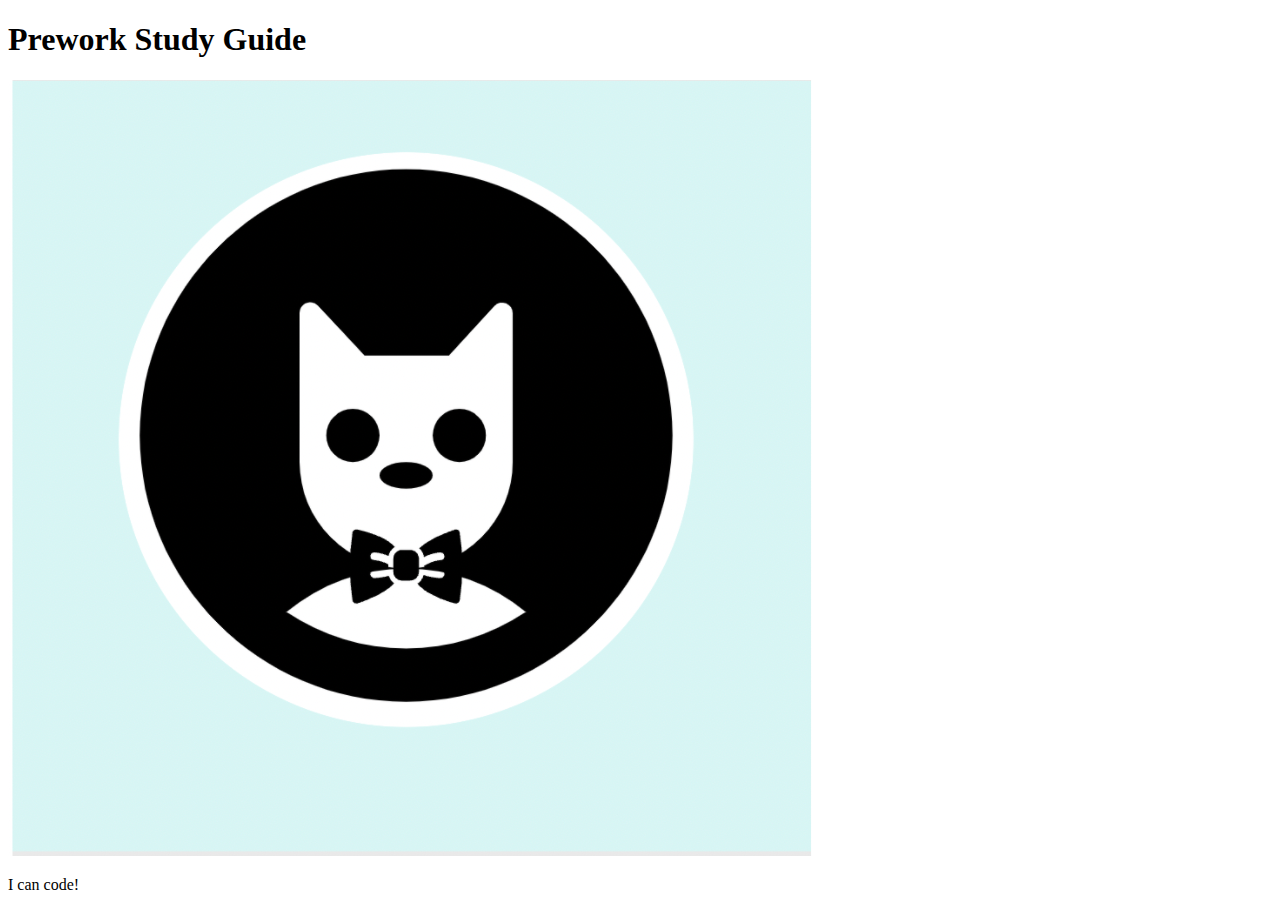
==== prework-study-guide/index.html @ 6ea944e6 "add starter code" ====
<!DOCTYPE html>
<html lang="en">
  <head>
    <meta charset="UTF-8" />
    <meta http-equiv="X-UA-Compatible" content="IE=edge" />
    <meta name="viewport" content="width=device-width, initial-scale=1.0" />
    <title>Prework Study Guide</title>
  </head>
  <body>
    <header id="top">
      <h1>Prework Study Guide</h1>
      <img src="./assets/bowtie-cat.png" alt="Profile image of cat wearing a bow tie." />
    </header>
    <main>
      <!-- Student code goes here -->
    </main>

    <footer>
      <p>I can code!</p>
    </footer>
  </body>
</html>
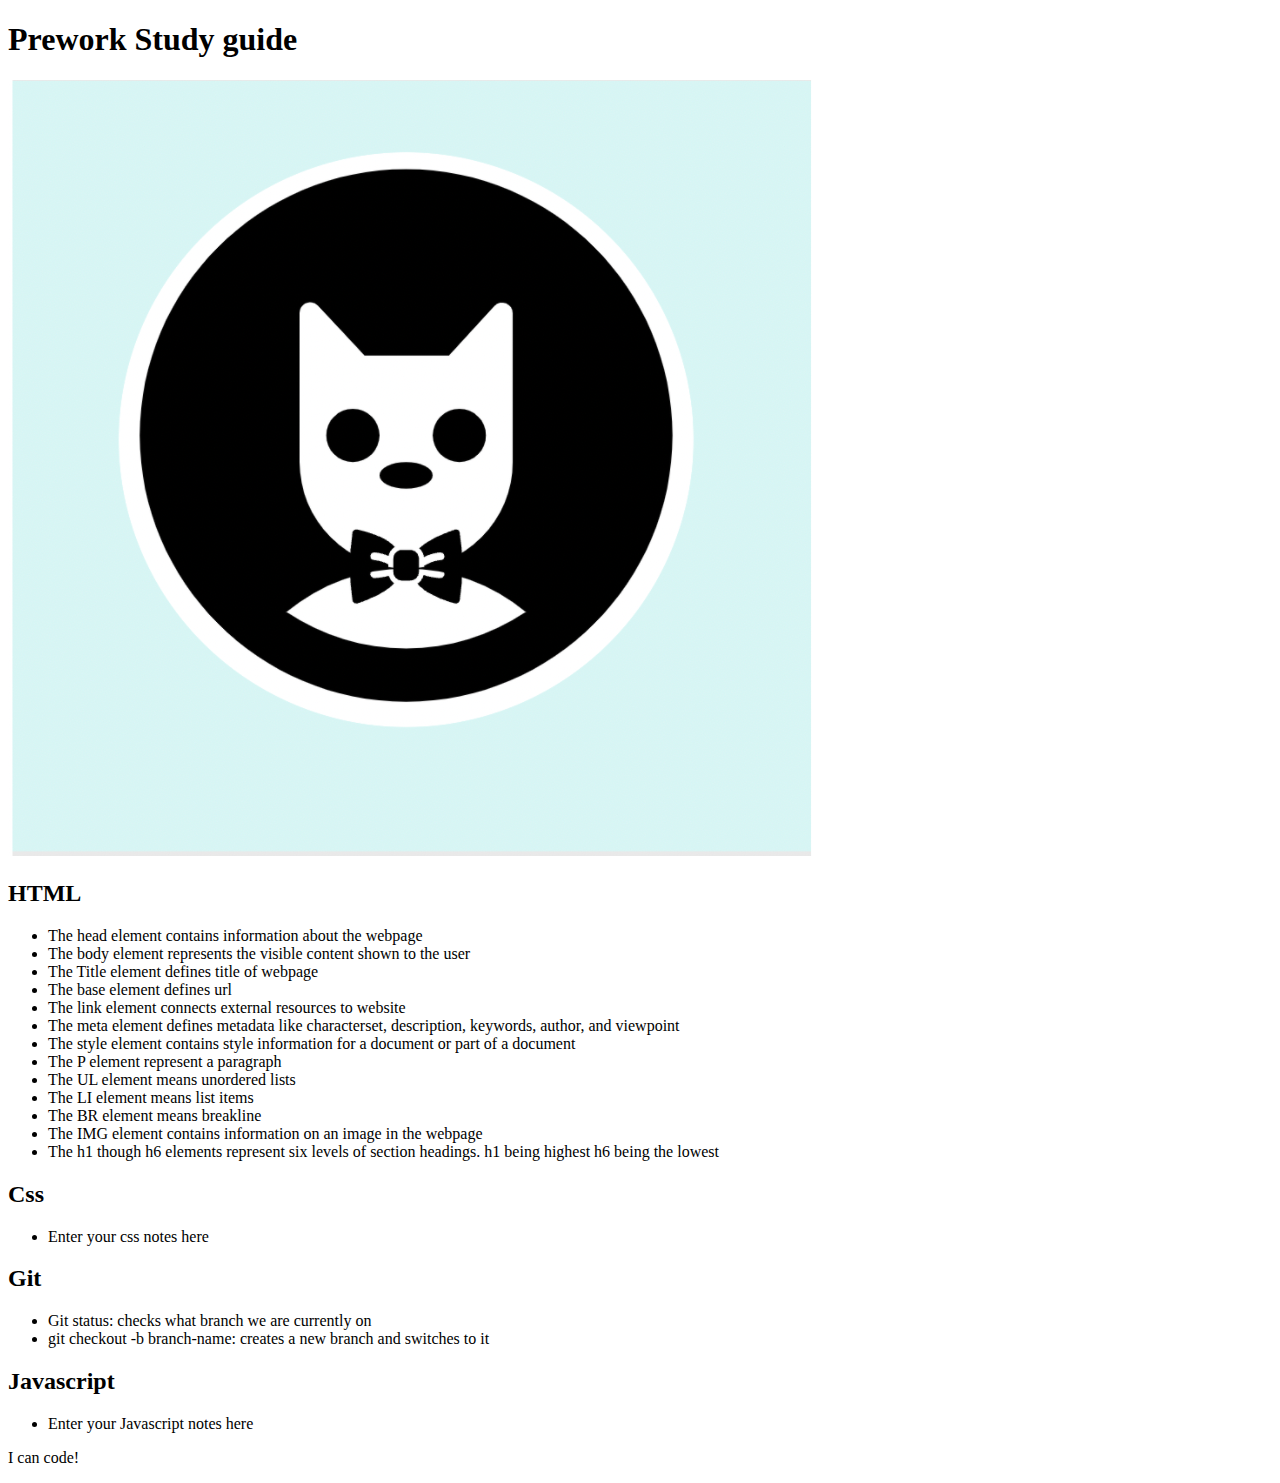
==== commit c1ca5c59: "added code to HTML file" ====
--- a/prework-study-guide/index.html
+++ b/prework-study-guide/index.html
@@ -8,11 +8,49 @@
   </head>
   <body>
     <header id="top">
-      <h1>Prework Study Guide</h1>
+      <h1>Prework Study guide</h1>
       <img src="./assets/bowtie-cat.png" alt="Profile image of cat wearing a bow tie." />
     </header>
     <main>
-      <!-- Student code goes here -->
+      <section class="card" id="html-section">
+        <h2>HTML</h2>
+        <ul>
+          <li>The head element contains information about the webpage</li>
+          <li>The body element represents the visible content shown to the user</li>
+          <li>The Title element defines title of webpage</li>
+          <li>The base element defines url</li>
+          <li>The link element connects external resources to website</li>
+          <li>The meta element defines metadata like characterset, description, keywords, author, and viewpoint</li>
+          <li>The style element contains style information for a document or part of a document </li>
+          <li>The P element represent a paragraph</li>
+          <li>The UL element means unordered lists</li>
+          <li>The LI element means list items</li>
+          <li>The BR element means breakline</li>
+          <li>The IMG element contains information on an image in the webpage</li>
+          <li>The h1 though h6 elements represent six levels of section headings. h1 being highest h6 being the lowest</li>
+        </ul>
+          </section>
+      <section class="card" id="css-section">
+        <h2>Css</h2>
+        <ul>
+          <li>Enter your css notes here</li>
+        </ul>
+          </section>
+      <section class="card" id="git-section">
+        <h2>Git</h2>
+        <ul>
+          <li>Git status: checks what branch we are currently on</li>
+          <li>git checkout -b branch-name: creates a new branch and switches to it</li>
+        </ul>
+          </section>
+      <section class="card" id="javascript-section">
+        <h2>Javascript</h2>
+        <ul>
+          <li>Enter your Javascript notes here</li>
+        </ul>
+          </section>
+     
+      
     </main>
 
     <footer>
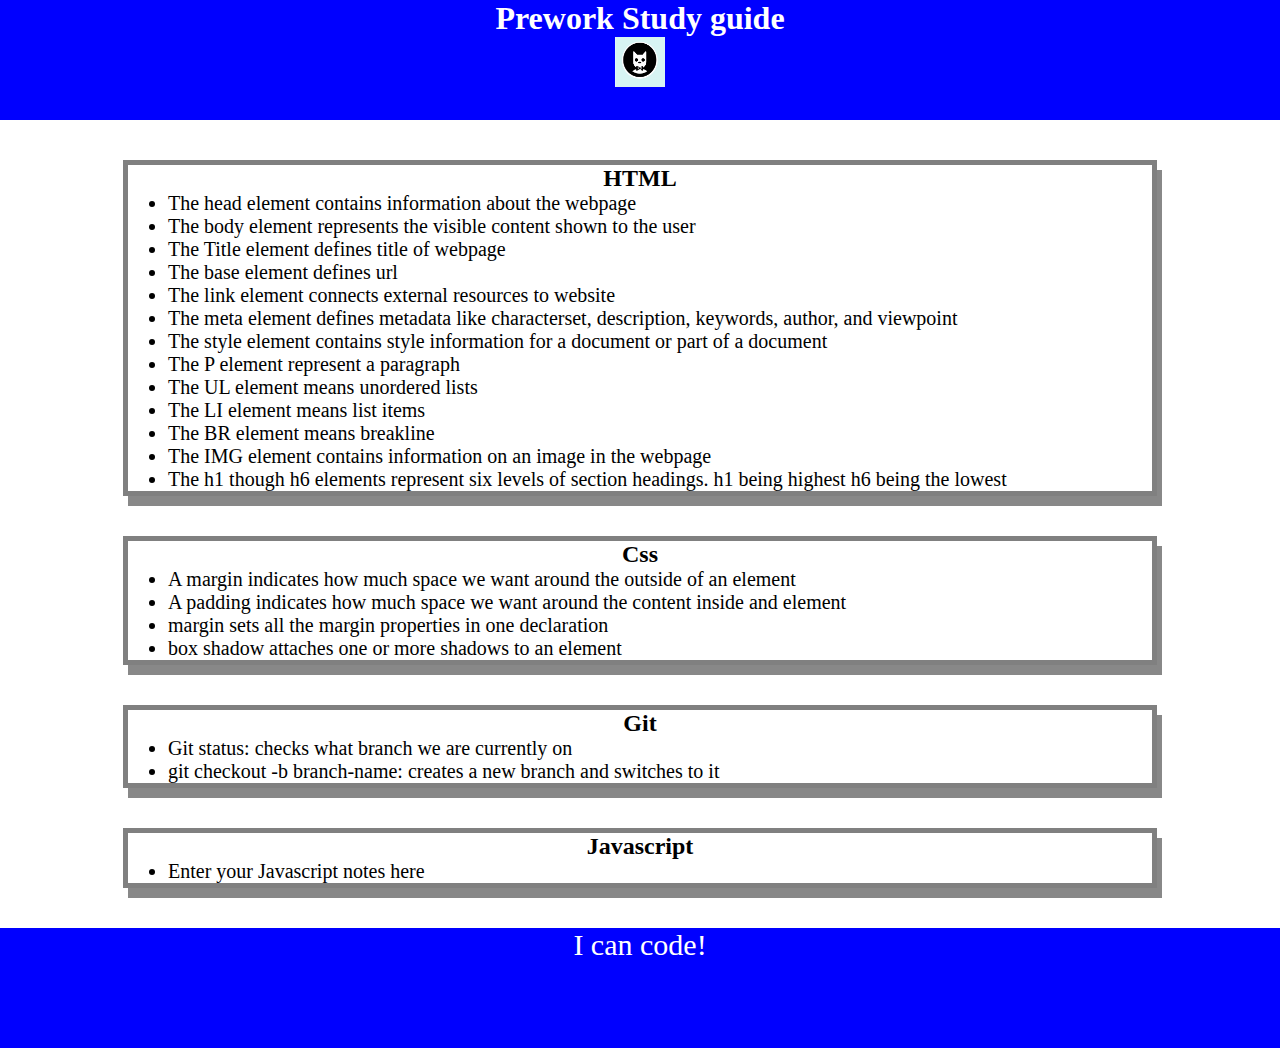
==== commit 441b9c3a: "added css to project" ====
--- a/prework-study-guide/index.html
+++ b/prework-study-guide/index.html
@@ -4,6 +4,7 @@
     <meta charset="UTF-8" />
     <meta http-equiv="X-UA-Compatible" content="IE=edge" />
     <meta name="viewport" content="width=device-width, initial-scale=1.0" />
+    <link rel="stylesheet" href="./assets/style.css">
     <title>Prework Study Guide</title>
   </head>
   <body>
@@ -33,7 +34,10 @@
       <section class="card" id="css-section">
         <h2>Css</h2>
         <ul>
-          <li>Enter your css notes here</li>
+          <li>A margin indicates how much space we want around the outside of an element</li>
+          <li>A padding indicates how much space we want around the content inside and element</li>
+          <li>margin sets all the margin properties in one declaration</li>
+          <li>box shadow attaches one or more shadows to an element</li>
         </ul>
           </section>
       <section class="card" id="git-section">
--- a/prework-study-guide/assets/style.css
+++ b/prework-study-guide/assets/style.css
@@ -0,0 +1,37 @@
+* {
+    margin: 0;
+    padding: 0;
+}
+header,
+footer {
+    width: 100%;
+    height: 120px;
+    background-color:blue;
+    color:white;
+}
+h1,
+h2 {
+    text-align: center;
+}
+img {
+    display: block;
+    height: 50px;
+    width:50px;
+    margin-left: auto;
+    margin-right: auto;
+}
+ul {
+    padding-left: 40px;
+    font-size: 20px;
+}
+p {
+    text-align: center;
+    font-size: 30px;
+}
+.card {
+    width: 80%;
+    margin: 40px auto;
+    border: 5px solid gray;
+    box-shadow: 5px 10px #888888;
+
+}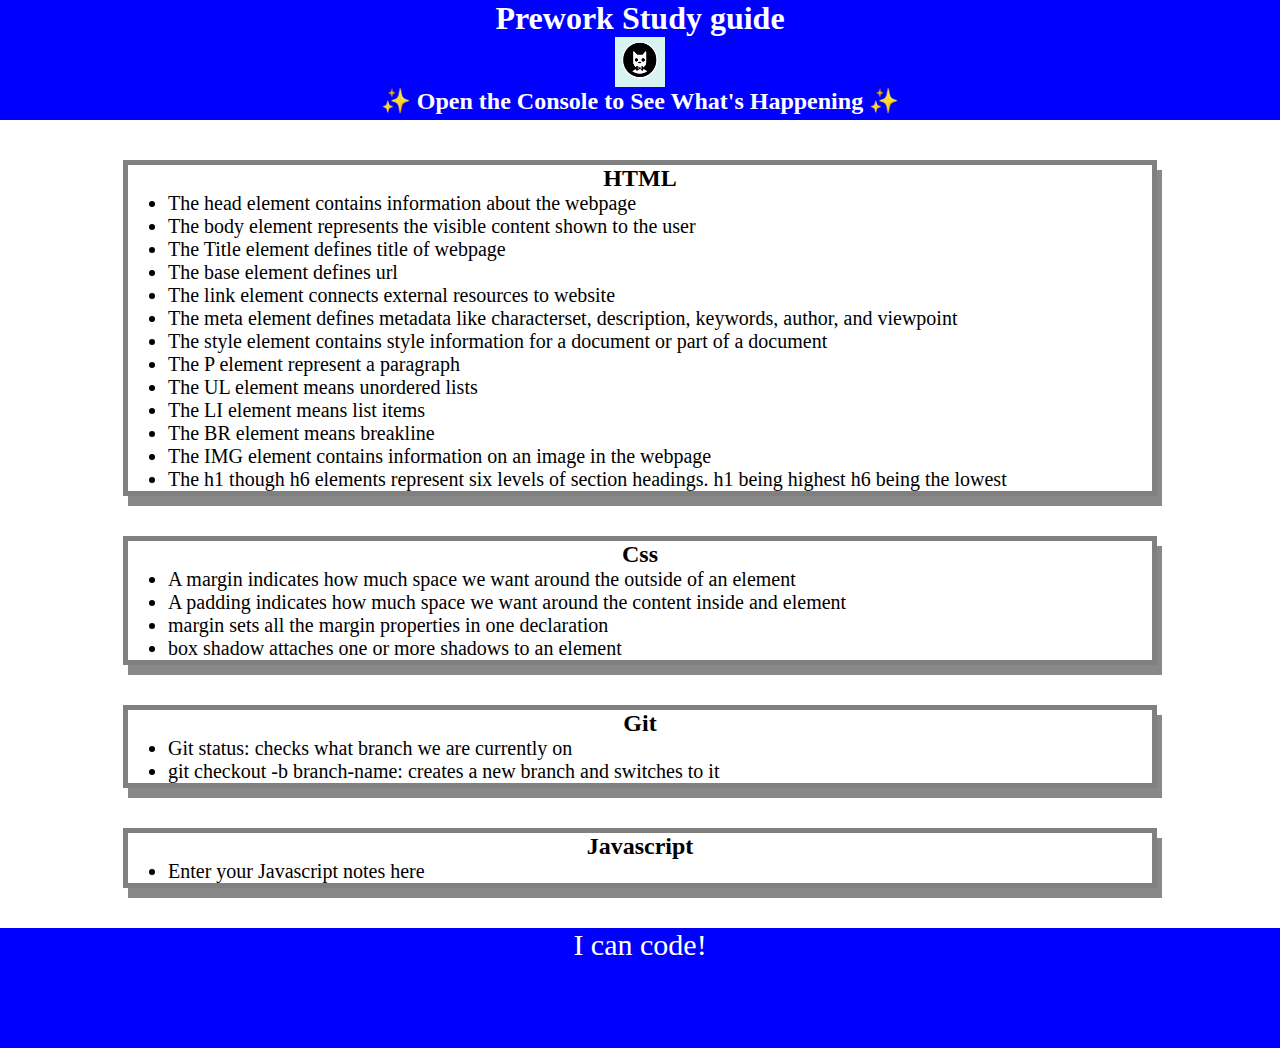
==== commit 7e89e358: "<adding javascript>" ====
--- a/prework-study-guide/index.html
+++ b/prework-study-guide/index.html
@@ -11,6 +11,7 @@
     <header id="top">
       <h1>Prework Study guide</h1>
       <img src="./assets/bowtie-cat.png" alt="Profile image of cat wearing a bow tie." />
+      <h2>✨ Open the Console to See What's Happening ✨</h2>
     </header>
     <main>
       <section class="card" id="html-section">
@@ -60,5 +61,6 @@
     <footer>
       <p>I can code!</p>
     </footer>
+    <script src="./assets/script.js"></script>
   </body>
 </html>
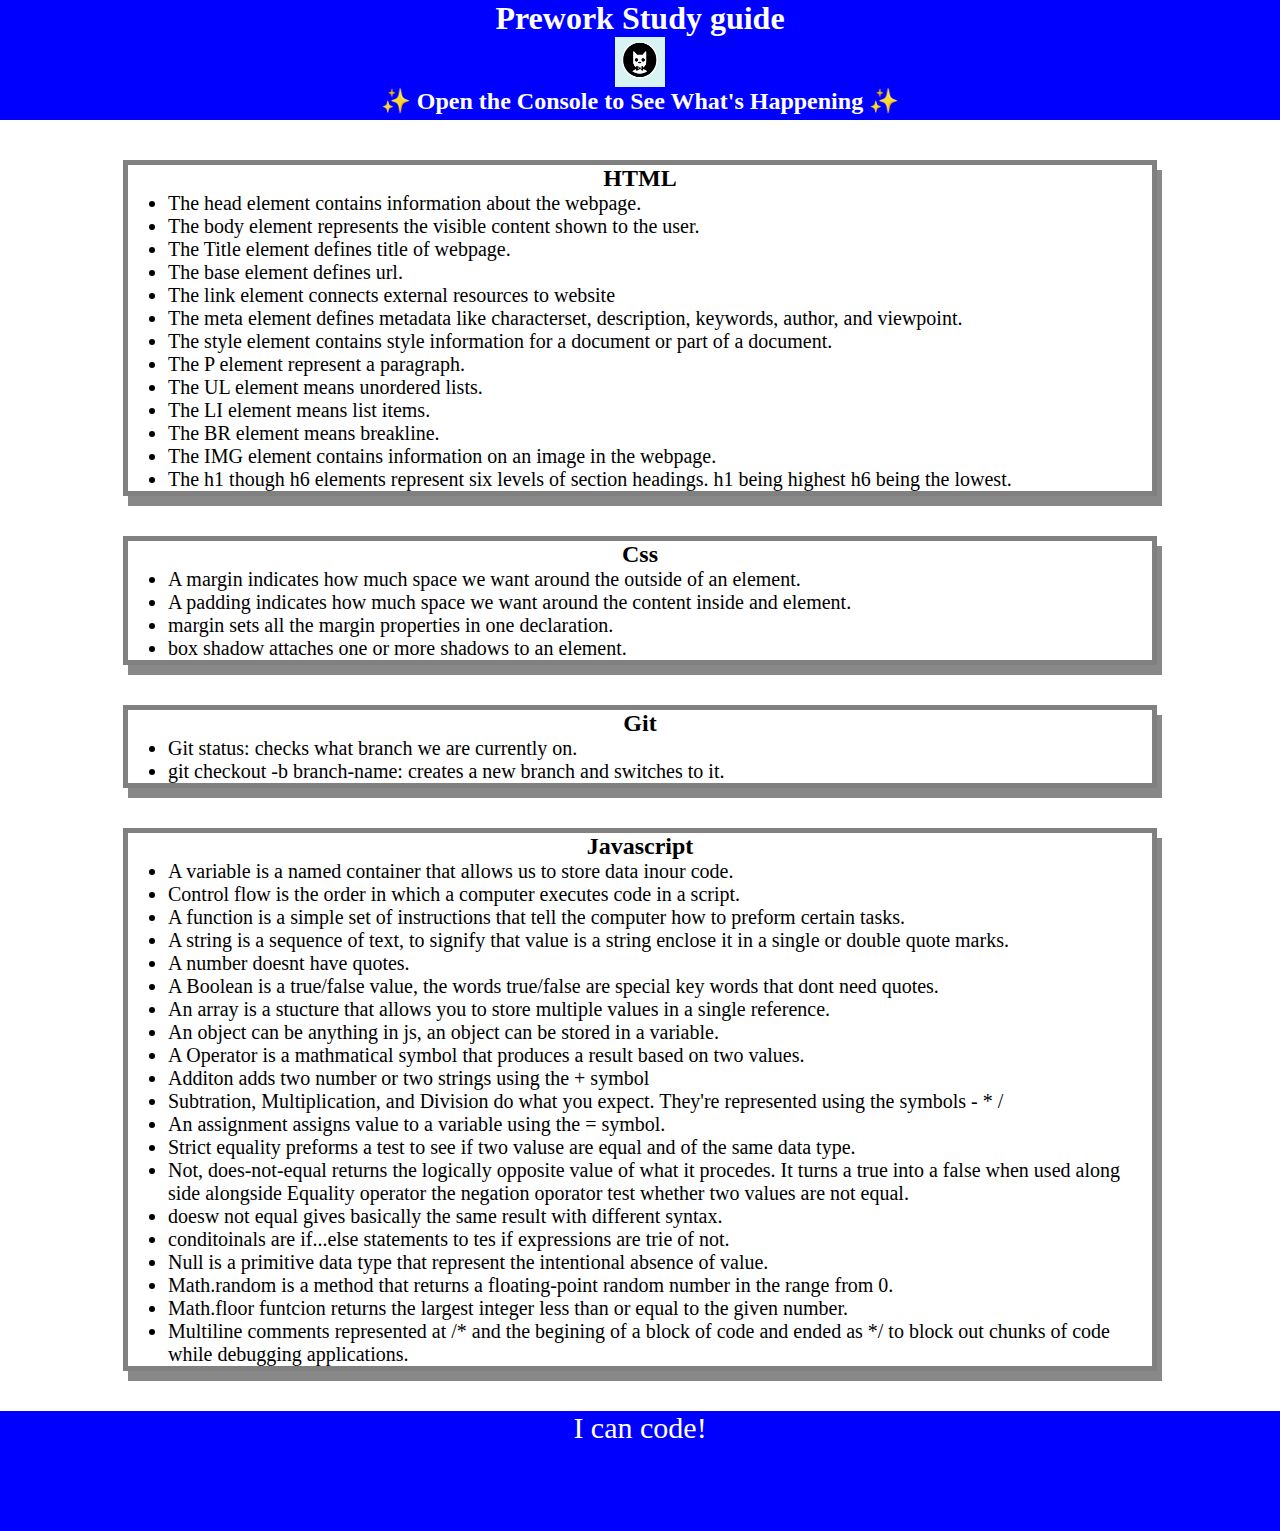
==== commit 8fa96527: "<adding js feature>" ====
--- a/prework-study-guide/index.html
+++ b/prework-study-guide/index.html
@@ -17,41 +17,61 @@
       <section class="card" id="html-section">
         <h2>HTML</h2>
         <ul>
-          <li>The head element contains information about the webpage</li>
-          <li>The body element represents the visible content shown to the user</li>
-          <li>The Title element defines title of webpage</li>
-          <li>The base element defines url</li>
+          <li>The head element contains information about the webpage.</li>
+          <li>The body element represents the visible content shown to the user.</li>
+          <li>The Title element defines title of webpage.</li>
+          <li>The base element defines url.</li>
           <li>The link element connects external resources to website</li>
-          <li>The meta element defines metadata like characterset, description, keywords, author, and viewpoint</li>
-          <li>The style element contains style information for a document or part of a document </li>
-          <li>The P element represent a paragraph</li>
-          <li>The UL element means unordered lists</li>
-          <li>The LI element means list items</li>
-          <li>The BR element means breakline</li>
-          <li>The IMG element contains information on an image in the webpage</li>
-          <li>The h1 though h6 elements represent six levels of section headings. h1 being highest h6 being the lowest</li>
+          <li>The meta element defines metadata like characterset, description, keywords, author, and viewpoint.</li>
+          <li>The style element contains style information for a document or part of a document.</li>
+          <li>The P element represent a paragraph.</li>
+          <li>The UL element means unordered lists.</li>
+          <li>The LI element means list items.</li>
+          <li>The BR element means breakline.</li>
+          <li>The IMG element contains information on an image in the webpage.</li>
+          <li>The h1 though h6 elements represent six levels of section headings. h1 being highest h6 being the lowest.</li>
         </ul>
           </section>
       <section class="card" id="css-section">
         <h2>Css</h2>
         <ul>
-          <li>A margin indicates how much space we want around the outside of an element</li>
-          <li>A padding indicates how much space we want around the content inside and element</li>
-          <li>margin sets all the margin properties in one declaration</li>
-          <li>box shadow attaches one or more shadows to an element</li>
+          <li>A margin indicates how much space we want around the outside of an element.</li>
+          <li>A padding indicates how much space we want around the content inside and element.</li>
+          <li>margin sets all the margin properties in one declaration.</li>
+          <li>box shadow attaches one or more shadows to an element.</li>
         </ul>
           </section>
       <section class="card" id="git-section">
         <h2>Git</h2>
         <ul>
-          <li>Git status: checks what branch we are currently on</li>
-          <li>git checkout -b branch-name: creates a new branch and switches to it</li>
+          <li>Git status: checks what branch we are currently on.</li>
+          <li>git checkout -b branch-name: creates a new branch and switches to it.</li>
         </ul>
           </section>
       <section class="card" id="javascript-section">
         <h2>Javascript</h2>
         <ul>
-          <li>Enter your Javascript notes here</li>
+          <li>A variable is a named container that allows us to store data inour code.</li>
+          <li>Control flow is the order in which a computer executes code in a script.</li>
+          <li>A function is a simple set of instructions that tell the computer how to preform certain tasks.</li>
+          <li>A string is a sequence of text, to signify that value is a string enclose it in a single or double quote marks.</li>
+          <li>A number doesnt have quotes.</li>
+          <li>A Boolean is a true/false value, the words true/false are special key words that dont need quotes.</li>
+          <li>An array is a stucture that allows you to store multiple values in a single reference.</li>
+          <li>An object can be anything in js, an object can be stored in a variable.</li>
+          <li>A Operator is a mathmatical symbol that produces a result based on two values.</li>
+          <li>Additon adds two number or two strings using the + symbol</li>
+          <li>Subtration, Multiplication, and Division do what you expect. They're represented using the symbols - * /</li>
+          <li>An assignment assigns value to a variable using the = symbol.</li>
+          <li>Strict equality preforms a test to see if two valuse are equal and of the same data type.</li>
+          <li>Not, does-not-equal returns the logically opposite value of what it procedes. It turns a true into a false when used along side alongside Equality operator the negation oporator test whether two values are not equal.</li>
+          <li>doesw not equal gives basically the same result with different syntax.</li>
+          <li>conditoinals are if...else statements to tes if expressions are trie of not.</li>
+          <li>Null is a primitive data type that represent the intentional absence of value.</li>
+          <li>Math.random is a method that returns a floating-point random number in the range from 0.</li>
+          <li>Math.floor funtcion returns the largest integer less than or equal to the given number.</li>
+          <li>Multiline comments represented at /* and the begining of a block of code and ended as */ to block out chunks of code while debugging applications.</li>
+          </li>
         </ul>
           </section>
      
